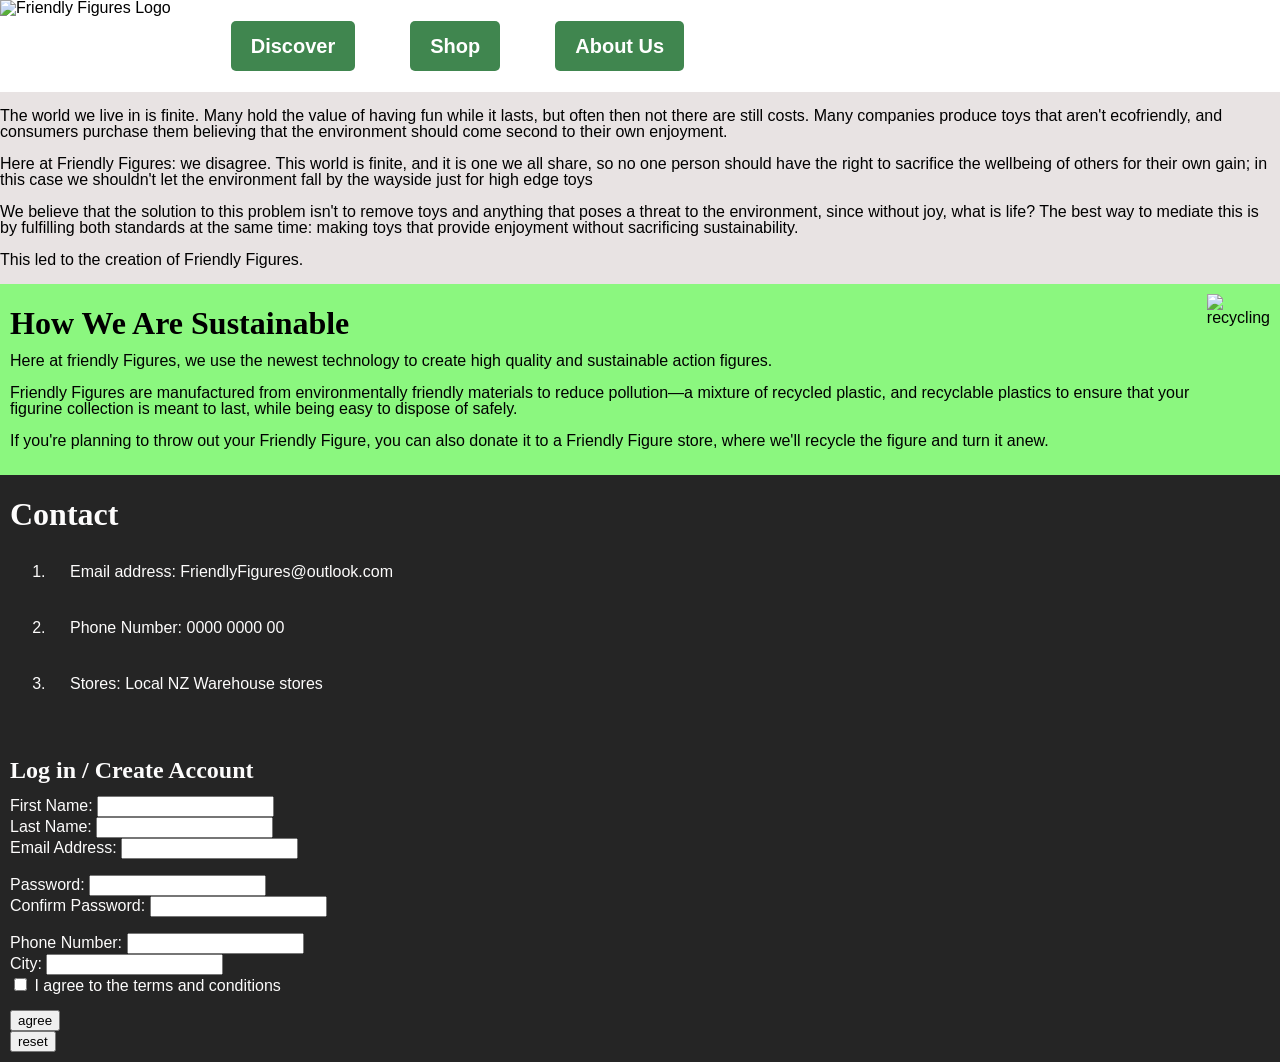
==== about.html @ bd73095e "Add files via upload" ====
<!DOCTYPE html>
<html lang="en">
<head>
    <meta charset="UTF-8">
    <meta name="viewport" content="width=device-width, initial-scale=1.0">
    <title>About Us | Friendly Figures</title>
    <link rel="icon" type="image/x-icon" href="/images/logo.png">
    <link rel="stylesheet" href="style.css">
</head>

<body style="background-color: #e8e3e3;">
    <nav class="navbar">
        <div class="Logo">
            <img src="images/LARGER LOGO.png" width="220px" height="90px" alt="Friendly Figures Logo">
        </div>
        <ul class="Menu">
            <li><a href="index.html">Discover</a></li>
            <li class="dropdown">
                <a href="shop.html">Shop</a>
            <div class ="dropdown-content">
                <a href="Heroes_of_Fate.html">Heroes of Fate</a>
                <a href="Midnight_Dreams.html">Midnight Dreams</a>
                <a href="Unknown_Explorers.html">Unknown Explorers</a>
                <a href="Soundwave.html">Soundwave</a>
            </div>
            </li>
            <li><a href="about.html">About Us</a></li>
        </div>
    </nav>

    <div class="about_us">
        <p>The world we live in is finite. Many hold the value of having fun while it lasts, but often
            then not there are still costs. Many companies produce toys that aren't ecofriendly, and
            consumers purchase them believing that the environment should come second to their own
            enjoyment.</p>
        <p>Here at Friendly Figures: we disagree. This world is finite, and it is one we all share, so no 
            one person should have the right to sacrifice the wellbeing of others for their own gain; in
            this case we shouldn't let the environment fall by the wayside just for high edge toys</p>
        <p>We believe that the solution to this problem isn't to remove toys and anything that poses a
            threat to the environment, since without joy, what is life? The best way to mediate this is
            by fulfilling both standards at the same time: making toys that provide enjoyment without
            sacrificing sustainability.</p>
        <p>This led to the creation of Friendly Figures.<p>
    </div>
    <div class="recycling">
        <div class="recycling_text">
            <h1>How We Are Sustainable</h1>
            <p>Here at friendly Figures, we use the newest technology to create high quality and 
                sustainable action figures.
            <p>Friendly Figures are manufactured from environmentally friendly materials to reduce 
                pollution—a mixture of recycled plastic, and recyclable plastics to ensure that your 
                figurine collection is meant to last, while being easy to dispose of safely.</p>
            <p>If you're planning to throw out your Friendly Figure, you can also donate it to 
                a Friendly Figure store, where we'll recycle the figure and turn it anew.</p>
        </div>
        <div class="recycling_image">
            <img src="images/recycling.jpg" width="405px" height="227px"alt="recycling">
        </div>
    </div>

    <div class="contact">
        <h1>Contact</h1>
        <ol>
            <li>Email address: FriendlyFigures@outlook.com</li>
            <li>Phone Number: 0000 0000 00</li>
            <li>Stores: Local NZ Warehouse stores</li>
        </ol>

        <br>

        <h2>Log in / Create Account</h2>
        <form>
            <label for="first_name">First Name:</label>
            <input type="name" id="first_name">
            <br>
            <label for="last_name">Last Name:</label>
            <input type="name" id="last_name">
            <br>
            <label for="email">Email Address:</label>
            <input type="email" id="email">
            <br>

            <br>
            <label for="password">Password:</label>
            <input type="password" id="password">
            <br>
            <label for="confirm_password">Confirm Password:</label>
            <input type="password" id="confirm_password">
            <br>

            <br>
            <label for="phone">Phone Number:</label>
            <input type="tel" id="phone">
            <br>
            <label for="city">City:</label>
            <input type="text" id="city">
            <br>

            <input type="checkbox" id="terms">
            <label for="terms">I agree to the terms and conditions</label>
            <br>

            <br>
            <button type="submit">agree</button>
            <br>
            <button type="reset">reset</button>
            <br>
        </form>
    </div>

</body>
</html>
---- style.css ----
body {
    font-family: Arial, sans-serif;
    background-color: #ffff;
    margin: 0;
    padding: 0;
    line-height: 1;
}

h1 {
    font-family: Elephant;
    font-size: 28x;
    line-height: 0.5;
}

h2 {
    font-family: Elephant;
    font-size: 24px;
    line-height: 0.5;
}

.navbar {
    background-color: white;
    padding: 15px, 0;
    display: flex;
    flex-direction: row;
    width: auto;
}

ul {
    list-style: none;
    padding: 5;
    margin: 5;
    display: flex;
}

li {
    margin-right: 15px;
    padding: 20px;
}

a {
    text-decoration: none;
    color: white;
    background-color: #40864f;;
    font-weight: bold;
    font-size: 20px;
    padding: 14px 20px;
    border-radius: 5px;
}

a:hover {
    color: white;
    background-color: #5ba954;
    transition: 0.3s;
}

.dropdown {
    position: relative;
}

.dropdown-content {
    display: none;
    position: absolute;
    background-color: #28432e;
    width: 220px;
}

.dropdown:hover .dropdown-content {
    display: block;
}

.dropdown-content a {
    color: #fff;
    padding: 12px 12px;
    display: block;
    border-radius: 0px;
}

.dropdown-content a:hover {
    background-color: #70c368;
}

.Welcome {
    display: flex;
    background-color: #ffff;
    flex-direction: row;
    width: auto;
}

.FF {
    color: #ffff;
    font-size: 16px;
    width: 450px;
    padding: 10px;
    position: absolute;
    left: 2px;
    top: 80px;
    line-height: 0.5;
}

.FFimg {
    background-color: #ffff;
    width: auto;
}

.FFdetails {
    font-size: 16px;
    background-color: #ffff;
    width: 750px;
    position: absolute;
    right: 0.1px;
}

.ShopGateway {
    display: flex;
    background-color: #e8e3e3;
    flex-direction: row;
    width: auto;
    height: 650px;
}

.Recommended {
    font-size: 24px;
    font-family: Elephant;
    text-align: center;
    width: 600px;
    padding: 10px;
}

.Featured {
    background-color: #aeacac;
    width: 400px;
    height: 500px;
    padding: 10px;
    position: absolute;
    left: 100px;
}

.text {
    font-weight: bold;
    font-family: Arial, sans-serif;
    font-size: 40px;
    position: absolute;
    right: 1065px;
    top: 900px;
    text-decoration: none;
}

.Catagories_buttons {
    display: flex;
    align-items: center;
    gap: 10px;
    padding: 10px;
    line-height: 3;
    position: absolute;
    right: 10px;
    bottom: 1px;
}

.Catagories_buttons a {
    Background-color: #4b7955;
    line-height: 0.2;
    margin: 10px;
    padding: 60px 30px;
}

.Catagories_buttons a:hover {
    background-color: #5c9556;
    transition: 0.4s;
}

.Catagories_text {
    text-align: center;
    line-height: 0.2;
    position: absolute;
    right: 240px;
    bottom: 280px;
}

.Catagories {
    line-height: 3;
    position: absolute;
    left: 650px;
    top: 600px;
    pointer-events: none;
}

.Catagories td {
    padding-bottom: 5px;
    padding-left: 80px;
}

.Header {
    width: auto;
    padding: 20px;
    text-align: center;
    line-height: 0.5;
}

.Header h1 {
    font-size: 36px;
    margin: 0;
    font-family: Elephant;
}

.Shop {
    Max-width: auto;
    width: 95%;
    margin: auto;
}

.product-gallery {
    text-align: center;
    display: grid;
    grid-template-columns: repeat(auto-fill, minmax(250px, 1fr));
    gap: 15px;
}

.product-gallery .gallery-item {
    background-color: white;
    color: black;
    text-align: center;
}

.product-gallery .gallery-item img {
    width: 250px;
    height: 350px;
    object-fit: contain;
    border-radius: 10px;
    padding: 0px 0;
}

.product-gallery .gallery-item p {
    line-height: 0;
}

.product-gallery .gallery-item .product-title {
    font-size: 20px;
}

.product-gallery .gallery-item .product-series {
    font-size: 18px;
}

.product-gallery .gallery-item .product-price {
    font-size: 14px;
}

.product-gallery .gallery-item a:hover{
    transition: 0.3s;
    background-color: #f9f6f6;
}

.recycling {
    display: flex;
    flex-direction: row;
    width: auto;
    background-color: #8bf77f;
    padding: 10px;
}

.recycling_text {
    font-size: 16px;
    width: auto;
}

.recycling_image {
    width: auto;
}

.contact {
    background-color: #252525;
    color: #fdfcfc;
    height: auto;
    width: auto;
    padding: 10px
}

.theme {
    display: flex;
    flex-direction: row;
    width: auto;
    padding: 10px;
}

.Header_variant {
    line-height: 1;
    font-size: 16px;
    display: flex;
    justify-content: center;
    align-items: center;
    text-align: center;
    padding: 10px;
}

.purchase {
    margin: 200px;
    align-items: center;
    text-align: center;
    font-weight: bold;
}

.purchase h1 {
    font-size: 48px;
}

.purchase p {
    font-size: 24px;
}
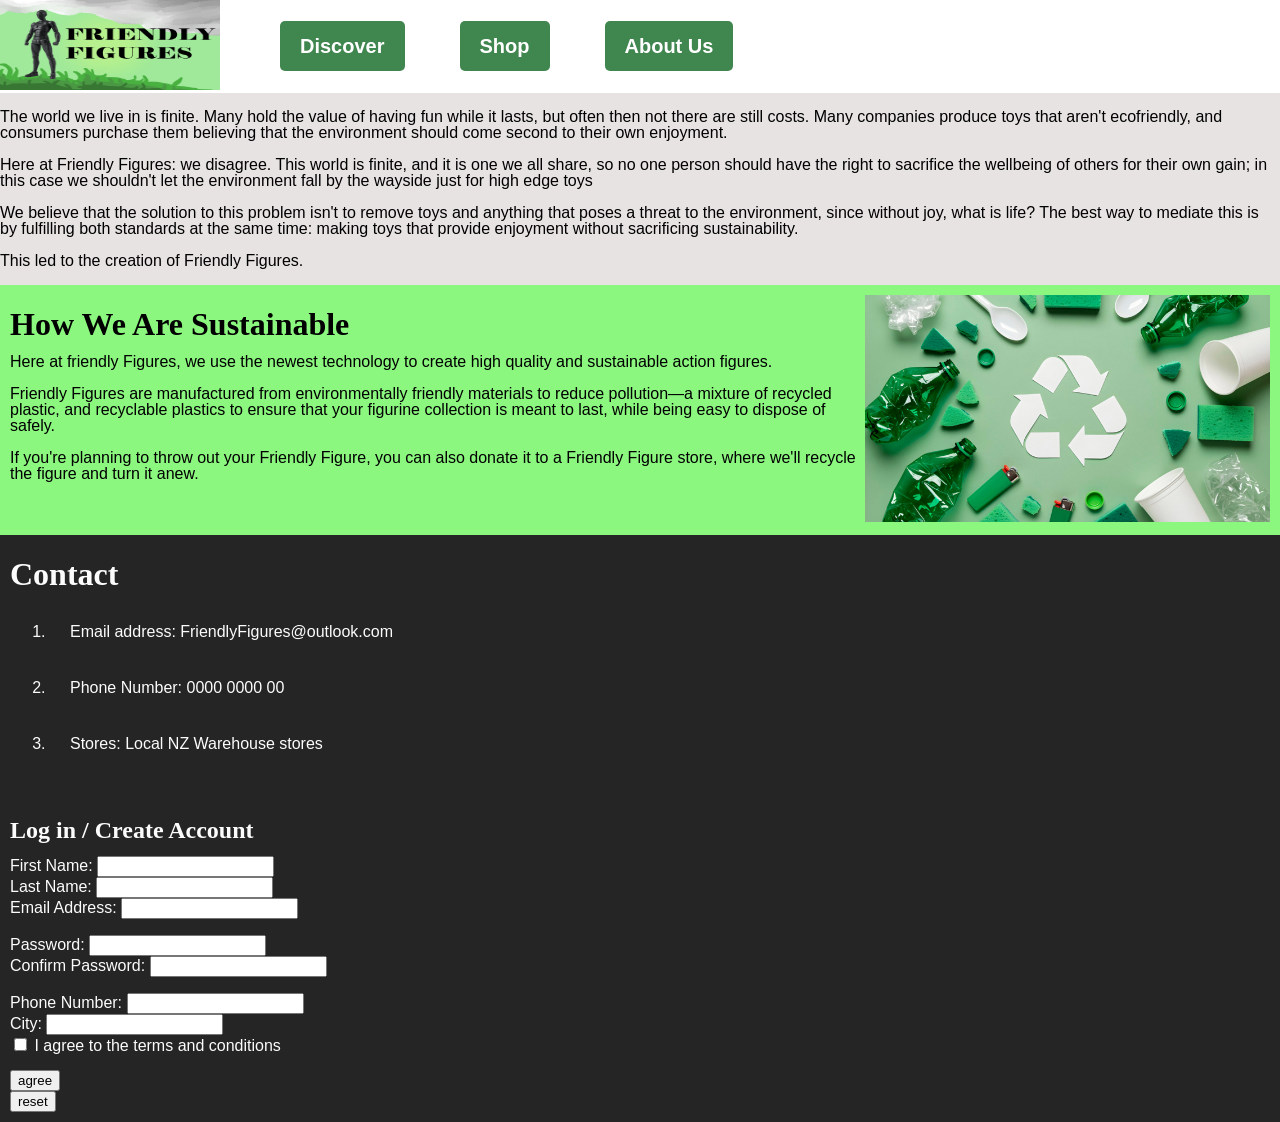
==== commit 845bf5e6: "fixed images" ====
--- a/about.html
+++ b/about.html
@@ -4,14 +4,14 @@
     <meta charset="UTF-8">
     <meta name="viewport" content="width=device-width, initial-scale=1.0">
     <title>About Us | Friendly Figures</title>
-    <link rel="icon" type="image/x-icon" href="/images/logo.png">
+    <link rel="icon" type="image/x-icon" href="logo.png">
     <link rel="stylesheet" href="style.css">
 </head>
 
 <body style="background-color: #e8e3e3;">
     <nav class="navbar">
         <div class="Logo">
-            <img src="images/LARGER LOGO.png" width="220px" height="90px" alt="Friendly Figures Logo">
+            <img src="LARGER LOGO.png" width="220px" height="90px" alt="Friendly Figures Logo">
         </div>
         <ul class="Menu">
             <li><a href="index.html">Discover</a></li>
@@ -54,7 +54,7 @@
                 a Friendly Figure store, where we'll recycle the figure and turn it anew.</p>
         </div>
         <div class="recycling_image">
-            <img src="images/recycling.jpg" width="405px" height="227px"alt="recycling">
+            <img src="recycling.jpg" width="405px" height="227px"alt="recycling">
         </div>
     </div>
 
@@ -109,4 +109,4 @@
     </div>
 
 </body>
-</html>+</html>
